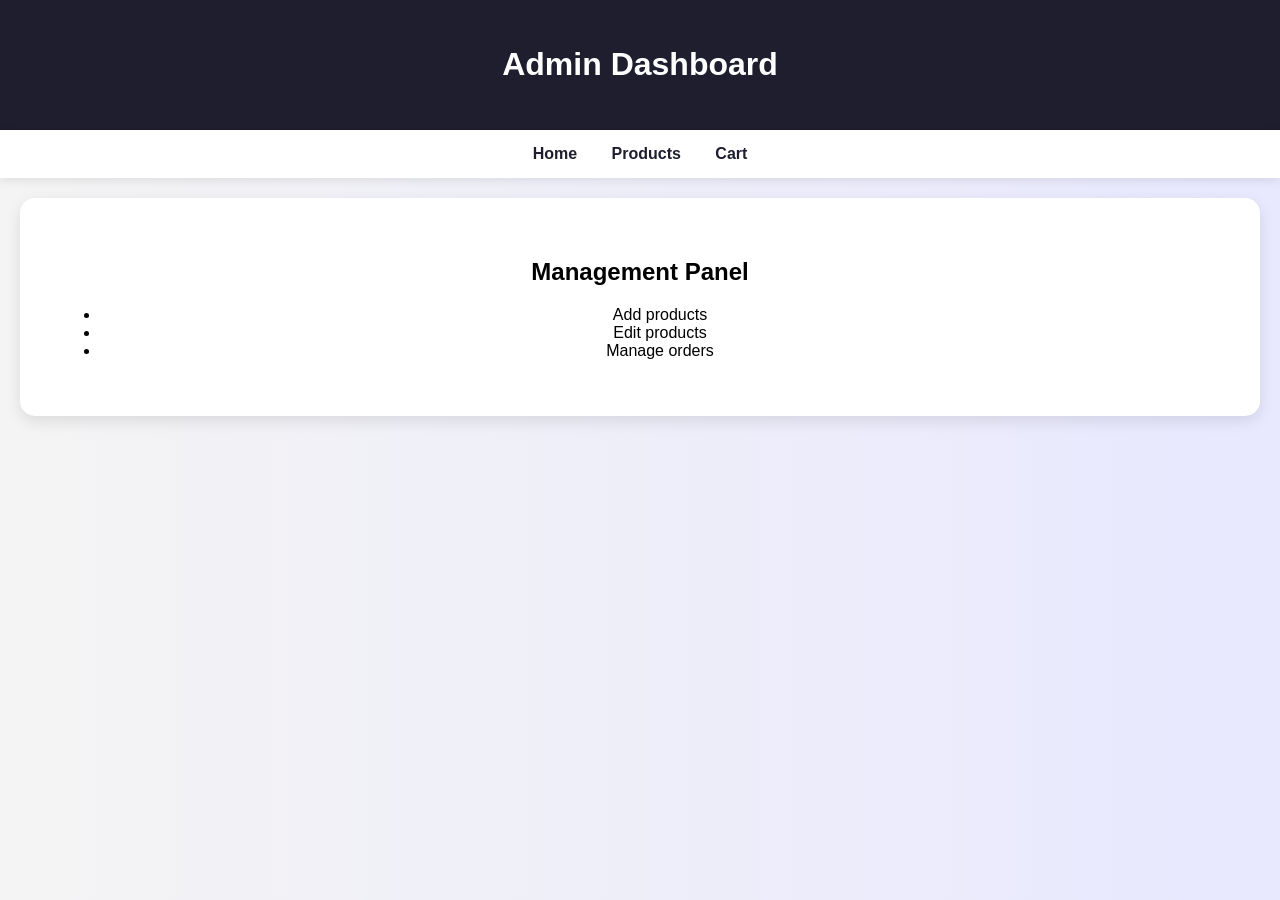
==== admin.html @ 61439ecc "Create admin.html" ====
<!DOCTYPE html>
<html>
<head>
<meta charset="UTF-8">
<title>Admin</title>
<link rel="stylesheet" href="style.css">
</head>

<body>

<header>
<h1>Admin Dashboard</h1>
</header>

<nav>
<a href="index.html">Home</a>
<a href="produits.html">Products</a>
<a href="panier.html">Cart</a>
</nav>

<section class="hero">
<h2>Management Panel</h2>
<ul>
<li>Add products</li>
<li>Edit products</li>
<li>Manage orders</li>
</ul>
</section>

</body>
</html>
---- style.css ----
body{
font-family: Arial, sans-serif;
margin:0;
padding:0;
background: linear-gradient(to right, #f4f4f4, #e8e8ff);
text-align:center;
}

header{
background:#1e1e2f;
color:white;
padding:25px;
}

nav{
background:white;
padding:15px;
box-shadow:0 2px 10px rgba(0,0,0,0.1);
}

nav a{
margin:15px;
text-decoration:none;
color:#1e1e2f;
font-weight:bold;
}

.hero{
background:white;
margin:20px;
padding:40px;
border-radius:15px;
box-shadow:0 5px 15px rgba(0,0,0,0.1);
}

.card{
background:white;
margin:20px;
padding:20px;
width:250px;
border-radius:15px;
box-shadow:0 5px 15px rgba(0,0,0,0.15);
}

button{
padding:10px 15px;
background:#1e1e2f;
color:white;
border:none;
border-radius:8px;
}
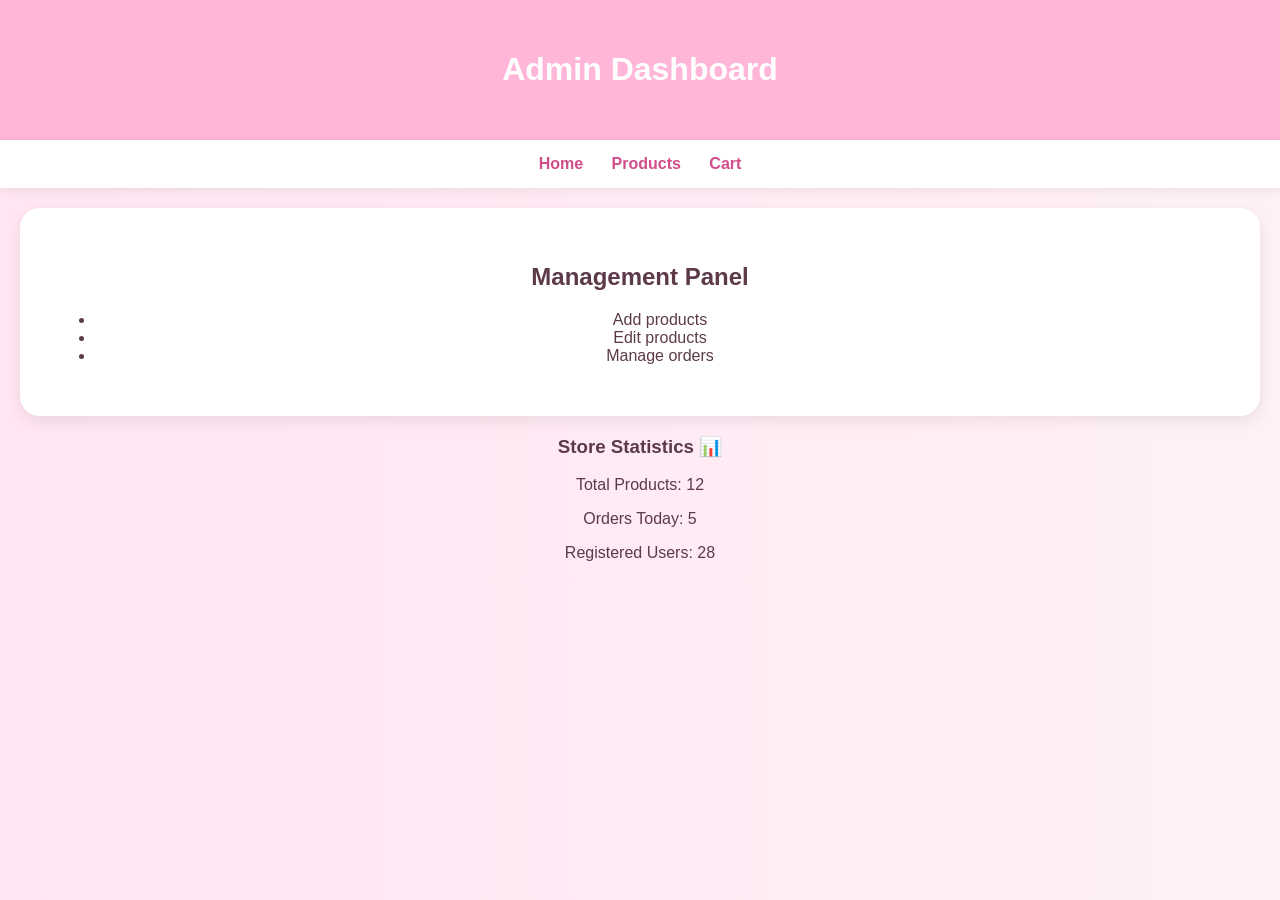
==== commit 5599baff: "Update admin.html" ====
--- a/admin.html
+++ b/admin.html
@@ -26,6 +26,9 @@
 <li>Manage orders</li>
 </ul>
 </section>
-
+<h3>Store Statistics 📊</h3>
+<p>Total Products: 12</p>
+<p>Orders Today: 5</p>
+<p>Registered Users: 28</p>
 </body>
 </html>
--- a/style.css
+++ b/style.css
@@ -1,51 +1,72 @@
 body{
 font-family: Arial, sans-serif;
 margin:0;
-padding:0;
-background: linear-gradient(to right, #f4f4f4, #e8e8ff);
 text-align:center;
+background: linear-gradient(to right, #ffe6f2, #fff0f7);
+color:#5c3a4a;
 }
 
 header{
-background:#1e1e2f;
+background:#ffb6d9;
 color:white;
-padding:25px;
+padding:30px;
+box-shadow:0 4px 12px rgba(0,0,0,0.1);
 }
 
 nav{
 background:white;
 padding:15px;
-box-shadow:0 2px 10px rgba(0,0,0,0.1);
+box-shadow:0 2px 10px rgba(0,0,0,0.08);
 }
 
 nav a{
-margin:15px;
+margin:12px;
 text-decoration:none;
-color:#1e1e2f;
+color:#d14d8b;
 font-weight:bold;
 }
 
 .hero{
 background:white;
 margin:20px;
-padding:40px;
-border-radius:15px;
-box-shadow:0 5px 15px rgba(0,0,0,0.1);
+padding:35px;
+border-radius:20px;
+box-shadow:0 5px 15px rgba(0,0,0,0.08);
 }
 
 .card{
 background:white;
-margin:20px;
+margin:20px auto;
 padding:20px;
-width:250px;
+width:280px;
+border-radius:20px;
+box-shadow:0 5px 15px rgba(0,0,0,0.1);
+}
+
+.card:hover{
+transform:scale(1.03);
+}
+
+img{
+width:100%;
 border-radius:15px;
-box-shadow:0 5px 15px rgba(0,0,0,0.15);
 }
 
 button{
-padding:10px 15px;
-background:#1e1e2f;
+padding:12px 18px;
+background:#ff7eb6;
 color:white;
 border:none;
-border-radius:8px;
+border-radius:12px;
+cursor:pointer;
 }
+
+button:hover{
+background:#ff5fa3;
+}
+
+footer{
+margin-top:30px;
+padding:20px;
+background:#ffd6ea;
+}
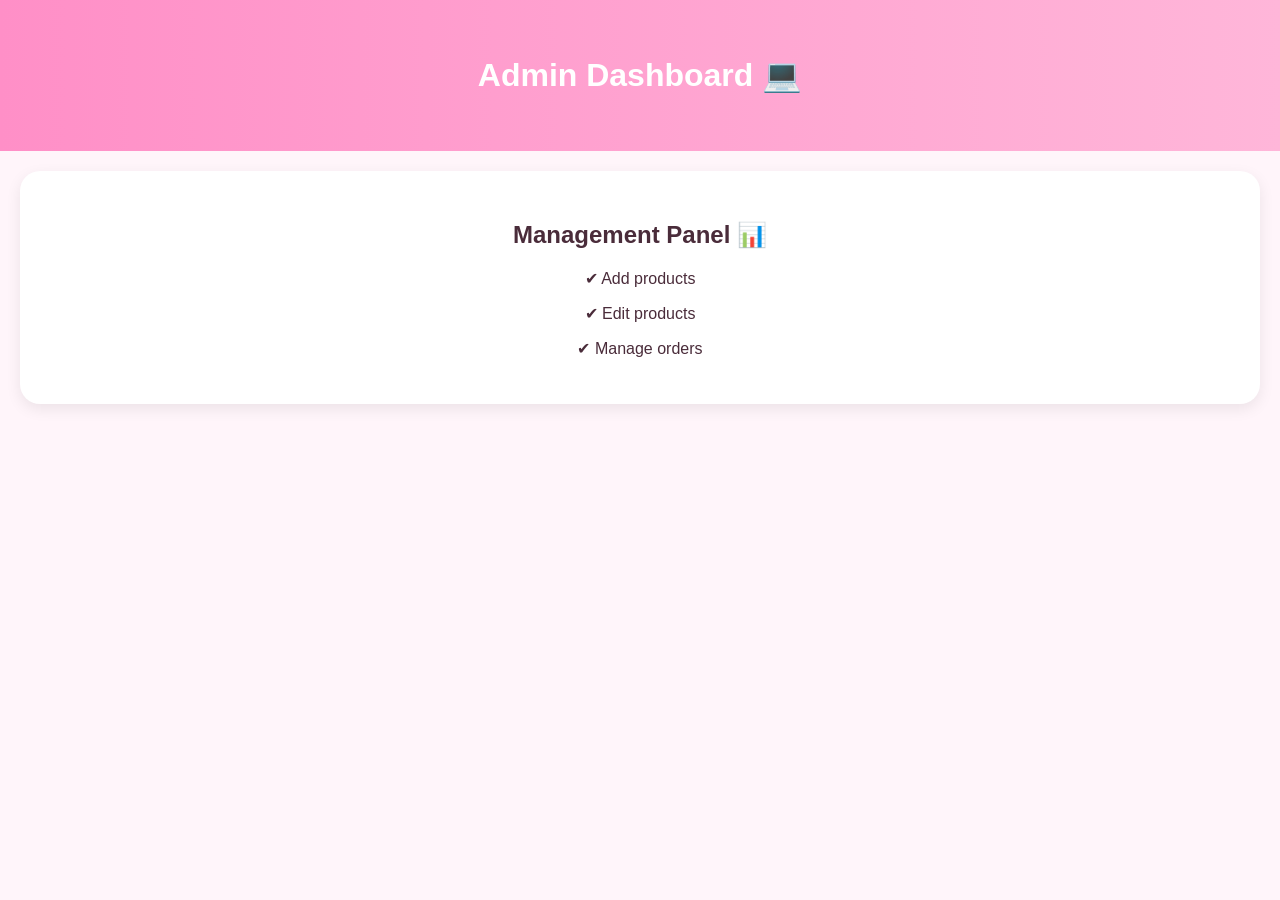
==== commit dba511e8: "Update admin.html" ====
--- a/admin.html
+++ b/admin.html
@@ -2,33 +2,22 @@
 <html>
 <head>
 <meta charset="UTF-8">
-<title>Admin</title>
+<title>Admin 💻</title>
 <link rel="stylesheet" href="style.css">
 </head>
 
 <body>
 
 <header>
-<h1>Admin Dashboard</h1>
+<h1>Admin Dashboard 💻</h1>
 </header>
 
-<nav>
-<a href="index.html">Home</a>
-<a href="produits.html">Products</a>
-<a href="panier.html">Cart</a>
-</nav>
+<section class="hero">
+<h2>Management Panel 📊</h2>
+<p>✔ Add products</p>
+<p>✔ Edit products</p>
+<p>✔ Manage orders</p>
+</section>
 
-<section class="hero">
-<h2>Management Panel</h2>
-<ul>
-<li>Add products</li>
-<li>Edit products</li>
-<li>Manage orders</li>
-</ul>
-</section>
-<h3>Store Statistics 📊</h3>
-<p>Total Products: 12</p>
-<p>Orders Today: 5</p>
-<p>Registered Users: 28</p>
 </body>
 </html>
--- a/style.css
+++ b/style.css
@@ -1,22 +1,29 @@
 body{
 font-family: Arial, sans-serif;
 margin:0;
+background:#fff5fa;
 text-align:center;
-background: linear-gradient(to right, #ffe6f2, #fff0f7);
-color:#5c3a4a;
+color:#4a2c3a;
+animation: fadeIn 0.6s ease-in;
+}
+
+@keyframes fadeIn{
+from{opacity:0;}
+to{opacity:1;}
 }
 
 header{
-background:#ffb6d9;
+background: linear-gradient(90deg, #ff8fc7, #ffb6d9);
+padding:35px;
 color:white;
-padding:30px;
-box-shadow:0 4px 12px rgba(0,0,0,0.1);
 }
 
 nav{
 background:white;
 padding:15px;
-box-shadow:0 2px 10px rgba(0,0,0,0.08);
+box-shadow:0 3px 10px rgba(0,0,0,0.08);
+position:sticky;
+top:0;
 }
 
 nav a{
@@ -29,44 +36,120 @@
 .hero{
 background:white;
 margin:20px;
-padding:35px;
+padding:30px;
 border-radius:20px;
 box-shadow:0 5px 15px rgba(0,0,0,0.08);
 }
 
+.products{
+display:flex;
+flex-wrap:wrap;
+justify-content:center;
+gap:20px;
+padding:20px;
+}
+
 .card{
 background:white;
-margin:20px auto;
-padding:20px;
-width:280px;
-border-radius:20px;
-box-shadow:0 5px 15px rgba(0,0,0,0.1);
+width:250px;
+padding:15px;
+border-radius:18px;
+box-shadow:0 8px 20px rgba(0,0,0,0.08);
+transition:0.3s;
+position:relative;
 }
 
 .card:hover{
-transform:scale(1.03);
+transform: translateY(-8px) scale(1.02);
+box-shadow:0 12px 25px rgba(0,0,0,0.15);
 }
 
 img{
 width:100%;
-border-radius:15px;
+height:180px;
+object-fit:cover;
+border-radius:12px;
 }
 
 button{
-padding:12px 18px;
-background:#ff7eb6;
+background:#ff69b4;
 color:white;
 border:none;
+padding:10px 15px;
 border-radius:12px;
 cursor:pointer;
+transition:0.3s;
 }
 
 button:hover{
-background:#ff5fa3;
+background:#ff4fa3;
+transform:scale(1.05);
 }
 
 footer{
 margin-top:30px;
 padding:20px;
-background:#ffd6ea;
+background:#ffe0ef;
 }
+
+/* badges */
+.badge{
+position:absolute;
+top:10px;
+left:10px;
+background:#ff4fa3;
+color:white;
+padding:5px 10px;
+border-radius:10px;
+font-size:12px;
+}
+
+/* favorites */
+.heart{
+position:absolute;
+top:10px;
+right:10px;
+font-size:20px;
+cursor:pointer;
+color:#ff4fa3;
+}
+
+.heart.active{
+color:red;
+}
+
+/* search */
+#search{
+padding:8px;
+border-radius:10px;
+border:1px solid #ddd;
+margin-left:10px;
+}
+
+/* mobile */
+@media (max-width:768px){
+.products{
+flex-direction:column;
+align-items:center;
+}
+
+.card{
+width:90%;
+}
+}
+
+/* dark mode */
+.dark{
+background:#1e1b22;
+color:white;
+}
+
+.dark .card{
+background:#2a2630;
+color:white;
+}
+
+/* UI polish */
+*{
+scroll-behavior:smooth;
+}
